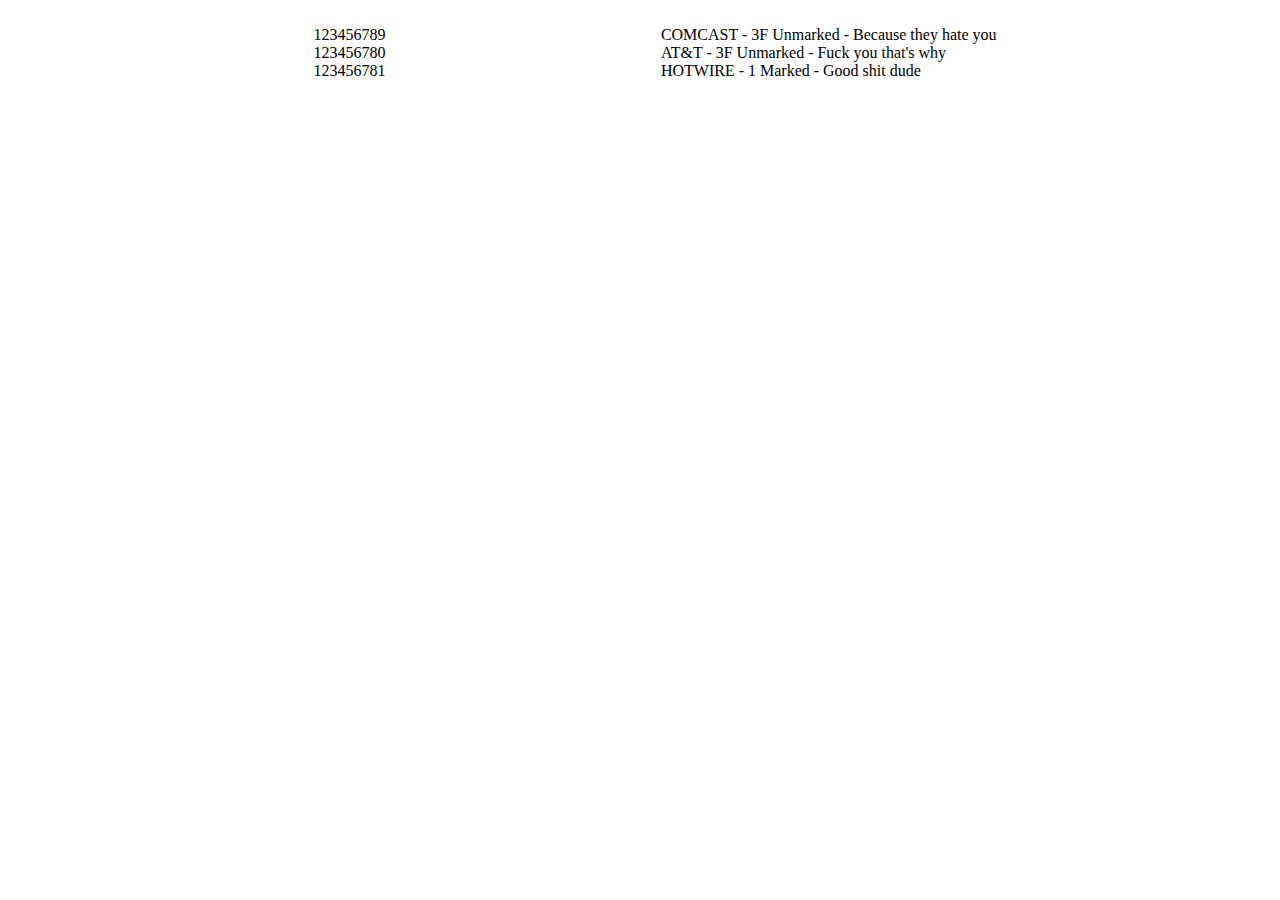
==== frontEnd/index.html @ 46934e64 "added b-end id list, basic data pulling working" ====
<!DOCTYPE html>

<html lang="en">
    <head>
        <meta charset="utf-8">

        <title>Ticket Helper</title>
        <meta name="description" content="To help tickets">
        <meta name="author" content="Gustavo Scharf">

        <link rel="stylesheet" href="style.css">
    </head>
    <body>
        <div class="grid-container">
            <div class="sidebar" id="sidebar">
                <a href="#" onclick="getTicketsCommand(230);"><div id="work230">
                    <p>230</p>
                </div></a>
                <a href="#" onclick="getWorkID();"><div id="work231">
                    <p>231</p>
                </div></a>
                <a href="#" onclick="getWorkID();"><div id="work232">
                    <p>232</p>
                </div></a>
                <a href="#" onclick="getWorkID();"><div id="work230">
                    <p>230</p>
                </div></a>
                <a href="#" onclick="getWorkID();"><div id="work231">
                    <p>231</p>
                </div></a>
                <a href="#" onclick="getWorkID();"><div id="work232">
                    <p>232</p>
                </div></a>
                <a href="#" onclick="getWorkID();"><div id="work230">
                    <p>230</p>
                </div></a>
                <a href="#" onclick="getWorkID();"><div id="work231">
                    <p>231</p>
                </div></a>
                <a href="#" onclick="getWorkID();"><div id="work232">
                    <p>232</p>
                </div></a>
                <a href="#" onclick="getWorkID();"><div id="work230">
                    <p>230</p>
                </div></a>
                <a href="#" onclick="getWorkID();"><div id="work231">
                    <p>231</p>
                </div></a>
                <a href="#" onclick="getWorkID();"><div id="work232">
                    <p>232</p>
                </div></a>
            </div>

            <div class="tickets" id="tickets">
                <div id ="t123456789">
                    123456789
                </div>
                <div id="t123456780">
                    123456780
                </div>
                <div id="t123456781">
                    123456781
                </div>
            </div>

            <div class="responses" id="responses">
                <div id="rCOMCAST">
                    COMCAST - 3F Unmarked - Because they hate you
                </div>
                <div id="rAT&T">
                    AT&T - 3F Unmarked - Fuck you that's why
                </div>
                <div id="rHOTWIRE">
                    HOTWIRE - 1 Marked - Good shit dude
                </div>
            </div>
        </div>
        

        <script src="script.js"></script>
    </body>
</html>
---- frontEnd/style.css ----
.sidebar {
    height: 100%;
    width: 30px;
    /* background-color: gray; */
    /* position: fixed; */
    overflow-x: hidden;
    margin-top: 10%;
    grid-column: 1;
    grid-row: 1;
}

.sidebar a {
    text-decoration: none;
    color: black;
    text-align: center;
}

.sidebar a div {
    background-color: gray;
}

.sidebar div:hover {
    background-color: black;
    color:white;
}

.tickets {
    /* margin-left: 160px; */
    margin-top: 2vh;
    grid-column: 2;
    grid-row: 1;
}

.responses {
    grid-column: 3;
    margin-top: 2vh;
    grid-row: 1;
}

.grid-container {
    display: grid;
    grid-template-columns: 3;
    grid-template-rows: 1;
}
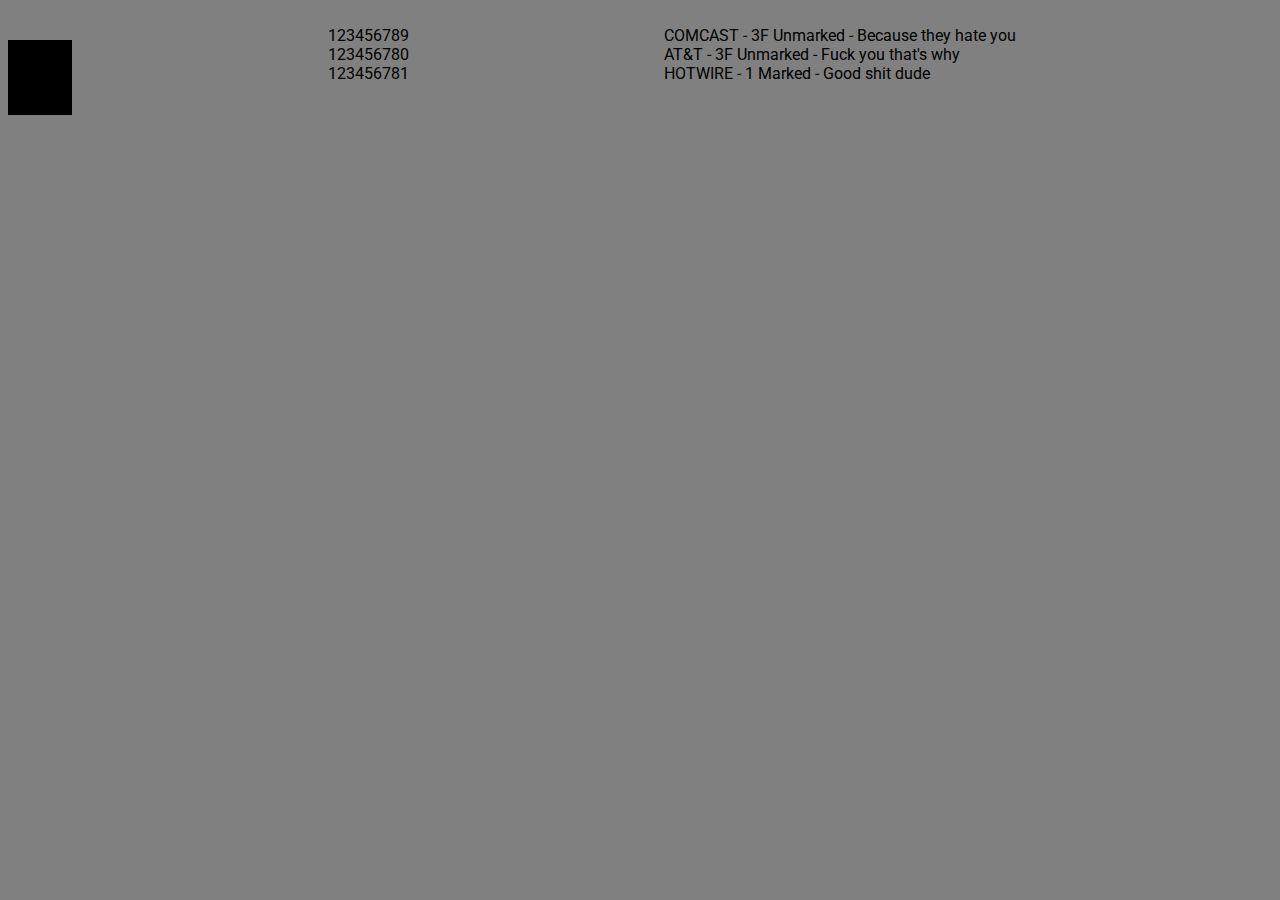
==== commit 214a1561: "added some styling and response updates" ====
--- a/frontEnd/index.html
+++ b/frontEnd/index.html
@@ -3,7 +3,7 @@
 <html lang="en">
     <head>
         <meta charset="utf-8">
-
+        <link href="https://fonts.googleapis.com/css2?family=Roboto:wght@300;400;500;700&display=swap" rel="stylesheet">
         <title>Ticket Helper</title>
         <meta name="description" content="To help tickets">
         <meta name="author" content="Gustavo Scharf">
--- a/frontEnd/style.css
+++ b/frontEnd/style.css
@@ -1,7 +1,12 @@
+html {
+    font-family: 'Roboto', sans-serif;
+    background-color: gray;
+}
+
 .sidebar {
     height: 100%;
-    width: 30px;
-    /* background-color: gray; */
+    width: 5vw;
+    background-color: black;
     /* position: fixed; */
     overflow-x: hidden;
     margin-top: 10%;
@@ -11,17 +16,17 @@
 
 .sidebar a {
     text-decoration: none;
-    color: black;
+    color: white;
     text-align: center;
 }
 
 .sidebar a div {
-    background-color: gray;
+    background-color: black;
 }
 
 .sidebar div:hover {
     background-color: black;
-    color:white;
+    color:red;
 }
 
 .tickets {
@@ -41,4 +46,113 @@
     display: grid;
     grid-template-columns: 3;
     grid-template-rows: 1;
+}
+
+#responseTable {
+    width: 70vw;
+    /* text-align: center; */
+}
+
+table td {
+    height: 5vh;
+}
+
+.tab0 {
+    width: 20%;
+    text-align: right;
+}
+
+.tab1 {
+    width: 40%;
+    text-align: left;
+}
+
+.tab2 {
+    width: 20%;
+    text-align: right;
+}
+
+.tab3 {
+    width: 20%;
+    text-align: center;
+}
+
+.c1 {
+    background-color: lightgreen;
+}
+
+.c5 {
+    background-color: lightgreen;
+}
+
+.c4 {
+    background-color: lightgreen;
+}
+
+.c3U {
+    background-color: lightcoral;
+}
+
+.c8 {
+    background-color: yellow;
+}
+
+.c2E {
+    background-color: lightgreen;
+}
+
+.c6A {
+    background-color: lightcoral;
+}
+
+.c-1 {
+    background-color: orange;
+}
+
+.c3F {
+    background-color: lightcoral;
+}
+
+.c2A {
+    background-color: lightgreen;
+}
+
+.c2B {
+    background-color: lightgreen;
+}
+
+.c9Z {
+    background-color: lightgreen;
+}
+
+.c5 {
+    background-color: lightgreen;
+}
+
+.c3M {
+    background-color: lightcoral;
+}
+
+.c2E {
+    background-color: lightgreen;
+}
+
+.ticket {
+    text-decoration: none;
+    /* color:green; */
+    margin: 1.5vh;
+    margin-left: 0px;
+    margin-right: 10vw;
+    text-align: center;
+    text-underline-position: above;
+}
+
+#tickets a {
+    text-decoration: none;
+    font-weight: 500;
+    color: black;
+}
+
+#tickets a:hover {
+    color: white;
 }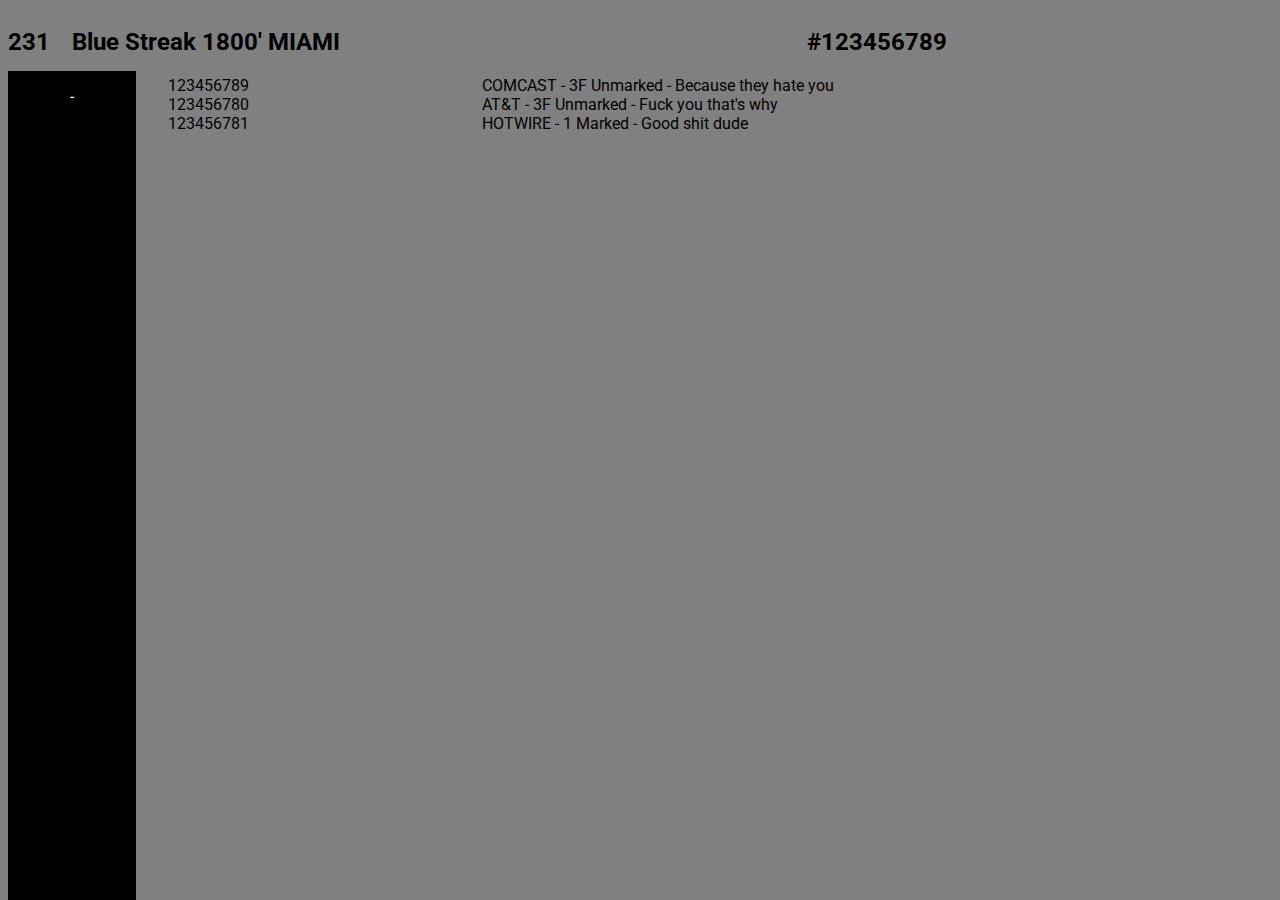
==== commit 5e9cfd46: "added box drawing. scroll side bar. ticket + title updates. styling" ====
--- a/frontEnd/index.html
+++ b/frontEnd/index.html
@@ -12,6 +12,15 @@
     </head>
     <body>
         <div class="grid-container">
+            <div class="ticketBar">
+                <h2 id="ticketNum">#123456789</h2>
+            </div>
+            <div class="workIDBar">
+                <h2 id="workIDNum">231</h2>
+            </div>
+            <div class="titleBar">
+                <h2 id="workOrderTitle">Blue Streak 1800' MIAMI</h2>
+            </div>
             <div class="sidebar" id="sidebar">
                 <a href="#" onclick="getTicketsCommand(230);"><div id="work230">
                     <p>230</p>
--- a/frontEnd/style.css
+++ b/frontEnd/style.css
@@ -5,13 +5,13 @@
 
 .sidebar {
     height: 100%;
-    width: 5vw;
+    width: 10vw;
     background-color: black;
-    /* position: fixed; */
+    position: fixed;
     overflow-x: hidden;
-    margin-top: 10%;
+    margin-top: 7vh;
     grid-column: 1;
-    grid-row: 1;
+    grid-row: 2;
 }
 
 .sidebar a {
@@ -31,26 +31,73 @@
 
 .tickets {
     /* margin-left: 160px; */
-    margin-top: 2vh;
+    margin-top: 0vh;
+    margin-left: 10vw;
+    margin-right: 0;
+    width: 1vw;
+    grid-column: 2;
+    grid-row: 2;
+    /* width: 100%; */
+    /* text-align: right; */
+}
+
+
+
+.ticketBar {
+    grid-column: 3;
+    grid-row: 1;
+}
+
+.workIDBar {
+    grid-column:1;
+    grid-row: 1;
+}
+
+.titleBar {
     grid-column: 2;
     grid-row: 1;
-}
+    margin-left:2.5vw;
+    white-space: nowrap;
+}
+
+#workOrderTitle {
+    margin: none;
+    text-align: left;
+    /* background-color: white; */
+}
+
+#workIDNum {
+    /* margin: 100px; */
+    /* background-color: black; */
+    margin-bottom: 0px;
+}
+
+#ticketNum {
+    text-align: center;
+}
+
 
 .responses {
     grid-column: 3;
-    margin-top: 2vh;
-    grid-row: 1;
+    margin-top: 0;
+    grid-row: 2;
 }
 
 .grid-container {
     display: grid;
-    grid-template-columns: 3;
-    grid-template-rows: 1;
+    /* THIS RIGHT HERE MAN */
+    grid-template-columns: 2.5% 35% 62.5%;
+    grid-template-rows: 2;
+
 }
 
 #responseTable {
-    width: 70vw;
+    width: 100%;
     /* text-align: center; */
+}
+
+#responseTable th {
+    background-color: rgb(95, 93, 95);
 }
 
 table td {
@@ -72,10 +119,10 @@
     text-align: right;
 }
 
-.tab3 {
+/* .tab3 {
     width: 20%;
     text-align: center;
-}
+} */
 
 .c1 {
     background-color: lightgreen;
@@ -101,6 +148,10 @@
     background-color: lightgreen;
 }
 
+.c3R {
+    background-color: lightcoral;
+}
+
 .c6A {
     background-color: lightcoral;
 }
@@ -135,6 +186,14 @@
 
 .c2E {
     background-color: lightgreen;
+}
+
+.c2C {
+    background-color: lightgreen;
+}
+
+.c3P {
+    background-color: lightcoral;
 }
 
 .ticket {
@@ -145,14 +204,20 @@
     margin-right: 10vw;
     text-align: center;
     text-underline-position: above;
+    /* background-color: red; */
 }
 
 #tickets a {
     text-decoration: none;
     font-weight: 500;
     color: black;
+    text-align: center;
 }
 
 #tickets a:hover {
     color: white;
+}
+
+canvas {
+    /* background-color: white; */
 }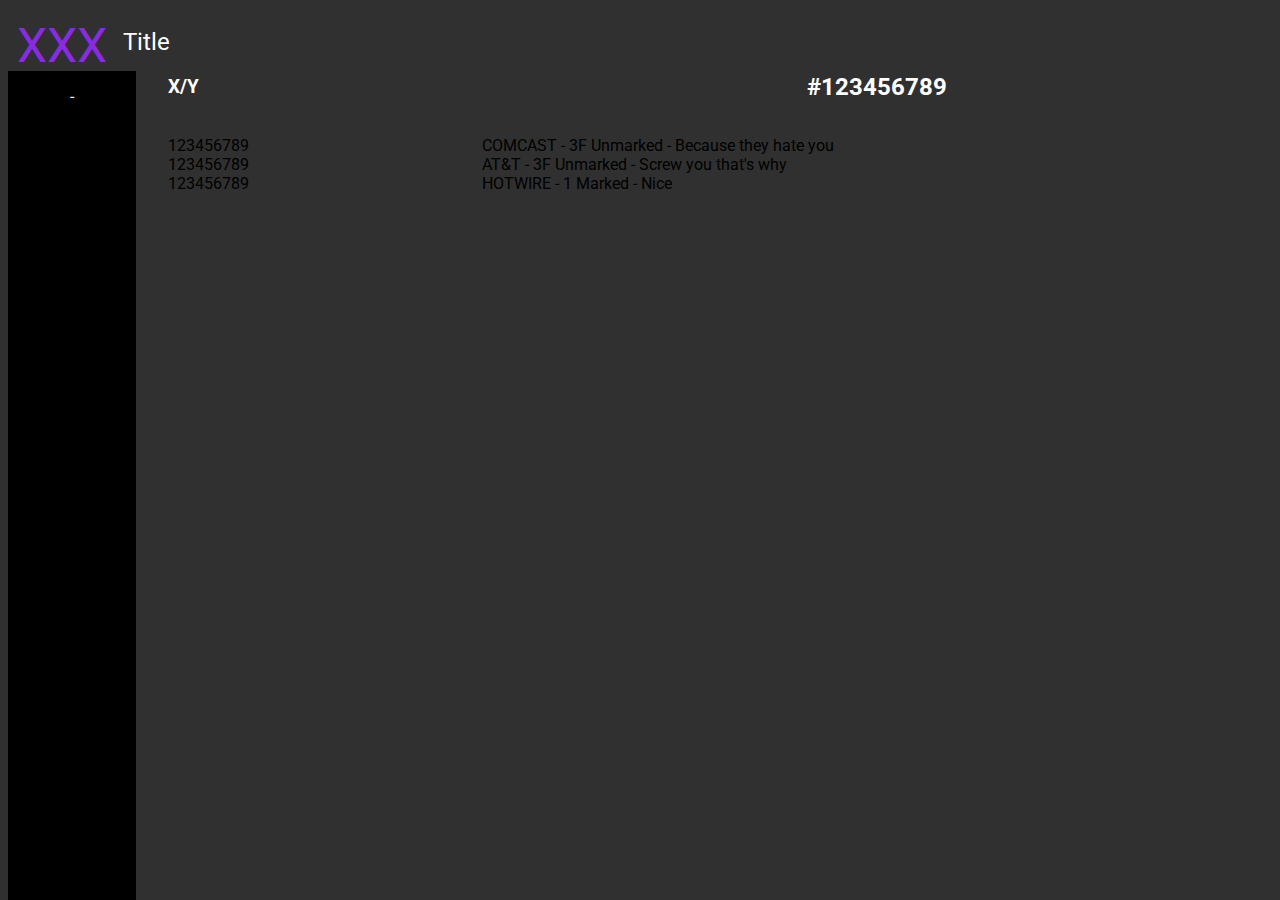
==== commit d007b7a6: "added log in page. titlebox that shows full job progress" ====
--- a/frontEnd/index.html
+++ b/frontEnd/index.html
@@ -16,48 +16,18 @@
                 <h2 id="ticketNum">#123456789</h2>
             </div>
             <div class="workIDBar">
-                <h2 id="workIDNum">231</h2>
+                <h2 id="workIDNum">XXX</h2>
             </div>
             <div class="titleBar">
-                <h2 id="workOrderTitle">Blue Streak 1800' MIAMI</h2>
+                <h2 id="workOrderTitle">Title</h2>
+                <div>
+                    <h3 id="comparison">X/Y</h3>
+                    <canvas width="150" height="15" id="titleCanv"></canvas>
+
+                </div>
             </div>
             <div class="sidebar" id="sidebar">
-                <a href="#" onclick="getTicketsCommand(230);"><div id="work230">
-                    <p>230</p>
-                </div></a>
-                <a href="#" onclick="getWorkID();"><div id="work231">
-                    <p>231</p>
-                </div></a>
-                <a href="#" onclick="getWorkID();"><div id="work232">
-                    <p>232</p>
-                </div></a>
-                <a href="#" onclick="getWorkID();"><div id="work230">
-                    <p>230</p>
-                </div></a>
-                <a href="#" onclick="getWorkID();"><div id="work231">
-                    <p>231</p>
-                </div></a>
-                <a href="#" onclick="getWorkID();"><div id="work232">
-                    <p>232</p>
-                </div></a>
-                <a href="#" onclick="getWorkID();"><div id="work230">
-                    <p>230</p>
-                </div></a>
-                <a href="#" onclick="getWorkID();"><div id="work231">
-                    <p>231</p>
-                </div></a>
-                <a href="#" onclick="getWorkID();"><div id="work232">
-                    <p>232</p>
-                </div></a>
-                <a href="#" onclick="getWorkID();"><div id="work230">
-                    <p>230</p>
-                </div></a>
-                <a href="#" onclick="getWorkID();"><div id="work231">
-                    <p>231</p>
-                </div></a>
-                <a href="#" onclick="getWorkID();"><div id="work232">
-                    <p>232</p>
-                </div></a>
+
             </div>
 
             <div class="tickets" id="tickets">
@@ -65,10 +35,10 @@
                     123456789
                 </div>
                 <div id="t123456780">
-                    123456780
+                    123456789
                 </div>
                 <div id="t123456781">
-                    123456781
+                    123456789
                 </div>
             </div>
 
@@ -77,10 +47,10 @@
                     COMCAST - 3F Unmarked - Because they hate you
                 </div>
                 <div id="rAT&T">
-                    AT&T - 3F Unmarked - Fuck you that's why
+                    AT&T - 3F Unmarked - Screw you that's why
                 </div>
                 <div id="rHOTWIRE">
-                    HOTWIRE - 1 Marked - Good shit dude
+                    HOTWIRE - 1 Marked - Nice
                 </div>
             </div>
         </div>
--- a/frontEnd/style.css
+++ b/frontEnd/style.css
@@ -1,6 +1,6 @@
 html {
     font-family: 'Roboto', sans-serif;
-    background-color: gray;
+    background-color: rgb(48, 48, 48);
 }
 
 .sidebar {
@@ -31,6 +31,7 @@
 
 .tickets {
     /* margin-left: 160px; */
+    /* background-color: gray; */
     margin-top: 0vh;
     margin-left: 10vw;
     margin-right: 0;
@@ -46,6 +47,7 @@
 .ticketBar {
     grid-column: 3;
     grid-row: 1;
+    margin-top: 5vh;
 }
 
 .workIDBar {
@@ -63,17 +65,29 @@
 #workOrderTitle {
     margin: none;
     text-align: left;
+    color: white;
+    font-weight: 400;
     /* background-color: white; */
+    margin-left: 4vw;
 }
 
 #workIDNum {
+    color: blueviolet;
+    font-weight: 400;
     /* margin: 100px; */
     /* background-color: black; */
     margin-bottom: 0px;
+    font-size: 3rem;
+    margin-top: 1vh; 
+    /* background-color: white; */
+    width: 8.5vw;
+    text-align: center;
+
 }
 
 #ticketNum {
     text-align: center;
+    color: white;
 }
 
 
@@ -193,6 +207,10 @@
 }
 
 .c3P {
+    background-color: lightcoral;
+}
+
+.c3C {
     background-color: lightcoral;
 }
 
@@ -210,14 +228,24 @@
 #tickets a {
     text-decoration: none;
     font-weight: 500;
-    color: black;
+    color: white;
     text-align: center;
 }
 
 #tickets a:hover {
-    color: white;
+    color: yellow;
 }
 
 canvas {
     /* background-color: white; */
+}
+
+#titleCanv {
+    padding-left: 7.5vw;
+    margin-top: 0px;
+}
+
+#comparison {
+    color: white;
+    padding-left: 7.5vw;
 }